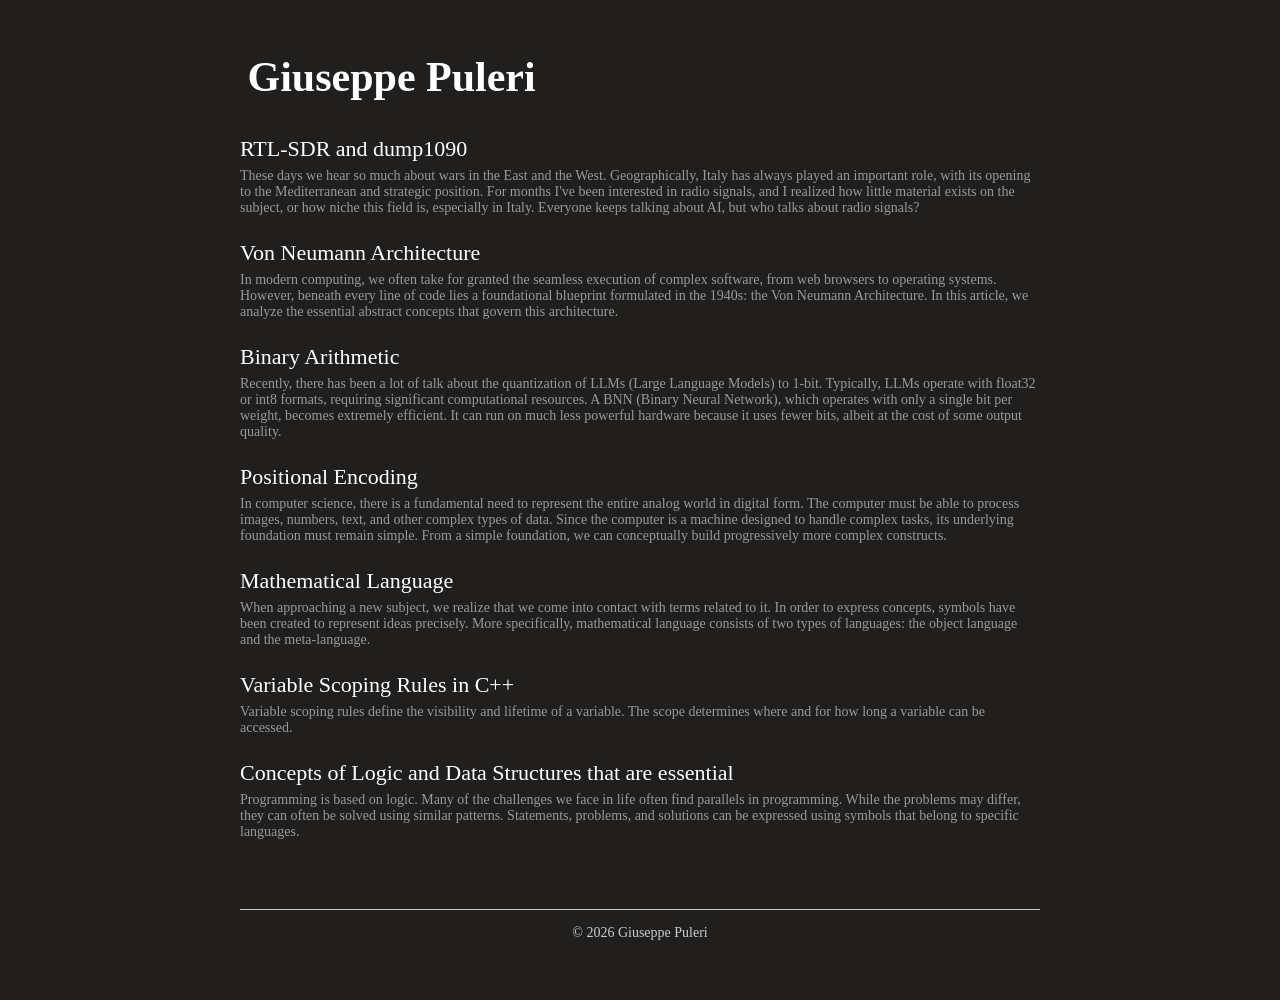
==== index.html @ e1268261 "Add article on RTL-SDR and dump1090 Added a new article about RTL-SDR and dump1090 with an excerpt d" ====
<!DOCTYPE html>
<html lang="it">
<head>
  <meta charset="UTF-8">
  <meta name="viewport" content="width=device-width, initial-scale=1.0">
  <title>List of posts - Giuseppe Puleri</title>
  <link rel="stylesheet" href="styles.css">
</head>
<body>

  <header>
    <a href="index.html"><h1>Giuseppe Puleri</h1></a>
  </header>

  <div id="content">
    <ul class="article-list">
      <li>
        <h2><a href="/2026/RTL-SDR-and-dump1090.html">RTL-SDR and dump1090</a></h2>
        <p class="excerpt">
           These days we hear so much about wars in the East and the West. 
          Geographically, Italy has always played an important role, with its opening to the Mediterranean and strategic position. 
          For months I've been interested in radio signals, and I realized how little material exists on the subject, or how niche this field is, especially in Italy. 
          Everyone keeps talking about AI, but who talks about radio signals?
        </p>
      </li>
      <li>
        <h2><a href="/2026/Von-Neumann-Architecture.html">Von Neumann Architecture</a></h2>
        <p class="excerpt">
          In modern computing, we often take for granted the seamless execution of complex software, from web browsers to operating systems. 
          However, beneath every line of code lies a foundational blueprint formulated in the 1940s: the Von Neumann Architecture. 
          In this article, we analyze the essential abstract concepts that govern this architecture.
        </p>
      </li>
      <li>
        <h2><a href="/2026/Binary-Arithmetic.html">Binary Arithmetic</a></h2>
        <p class="excerpt">
          Recently, there has been a lot of talk about the quantization of LLMs (Large Language Models) to 1-bit. 
          Typically, LLMs operate with float32 or int8 formats, requiring significant computational resources. 
          A BNN (Binary Neural Network), which operates with only a single bit per weight, becomes extremely efficient. 
          It can run on much less powerful hardware because it uses fewer bits, albeit at the cost of some output quality.
        </p>
      </li>
      <li>
        <h2><a href="/2026/Positional-Encoding.html">Positional Encoding</a></h2>
        <p class="excerpt">
          In computer science, there is a fundamental need to represent the entire analog world in digital form. 
          The computer must be able to process images, numbers, text, and other complex types of data. 
          Since the computer is a machine designed to handle complex tasks, its underlying foundation must remain simple.
          From a simple foundation, we can conceptually build progressively more complex constructs.
        </p>
      </li>
      <li>
        <h2><a href="/2026/Mathematical-Language.html">Mathematical Language</a></h2>
        <p class="excerpt">
          When approaching a new subject, we realize that we come into contact with terms related to it. 
          In order to express concepts, symbols have been created to represent ideas precisely. 
          More specifically, mathematical language consists of two types of languages: the object language and the meta-language.
        </p>
      </li>
      <li>
        <h2><a href="/2026/Variable-Scoping-Rules-in-C++.html">Variable Scoping Rules in C++</a></h2>
        <p class="excerpt">
          Variable scoping rules define the visibility and lifetime of a variable. The scope determines where and for how long a variable can be accessed.
        </p>
      </li>
      <li>
        <h2><a href="/2026/Concepts-of-Logic-and-Data-Structures-that-are-essential.html">Concepts of Logic and Data Structures that are essential</a></h2>
        <p class="excerpt">
          Programming is based on logic. Many of the challenges we face in life often find parallels in programming. 
          While the problems may differ, they can often be solved using similar patterns.
          Statements, problems, and solutions can be expressed using symbols that belong to specific languages.
        </p>
      </li>
    </ul>
  </div>

  <footer>
    &copy; 2026 Giuseppe Puleri
  </footer>

  <script src="script.js"></script>
</body>
</html>
---- styles.css ----
/* ==================================================
   Reset base
   ================================================== */

html, body, div, span, h1, h2, h3, h4, h5, h6, p,
blockquote, pre, a, abbr, address, code, del, dfn, em,
img, ins, kbd, q, s, samp, small, strike, strong, sub, sup,
tt, var, dl, dt, dd, ol, ul, li, fieldset, form, label,
legend, table, caption, tbody, tfoot, thead, tr, th, td,
article, header, footer, nav {
  margin: 0;
  padding: 0;
  border: 0;
  outline: 0;
  font-weight: inherit;
  font-style: inherit;
  font-size: 100%;
  font-family: inherit;
  vertical-align: baseline;
}

/* ==================================================
   Base
   ================================================== */

body {
  font-family: 'Palatino', 'Palatino Linotype', serif;
  text-rendering: optimizeLegibility;
  background: #201F1E!important;
  color: white;
  padding: 3% 10%;
}

a {
  text-decoration: none;
  color: #666;
}

li {
  list-style-type: none;
}

/* ==================================================
   Header
   ================================================== */

header {
  display: block;
  position: relative;
  padding: 15px 0 0 15px;
  width: 100%;
  margin: 0 auto;
}

header h1 {
  display: inline;
  font-size: 42px;
  font-weight: bold;
  color: white;
}

header h1 a {
  color: white;
}

header p.meta,
header h1 small {
  font-size: 18px;
  color: #999;
  display: block;
  margin-top: 4px;
}

nav {
  display: inline;
  margin-bottom: 15px;
}

nav a {
  margin-left: 20px;
}

/* ==================================================
   Content
   ================================================== */

#content {
  display: block;
  width: 90%;
  margin: 20px auto;
  padding: 15px;
}

@media screen and (min-width: 1024px) {
  #content {
    width: 800px;
  }
  header {
    width: 800px;
    margin: 0 auto;
  }
}

@media screen and (max-width: 800px) {
  img {
    max-width: 90%;
  }
}

/* ==================================================
   Lista articoli (index)
   ================================================== */

.article-list li {
  margin-bottom: 24px;
}

.article-list h2 {
  display: inline;
  font-size: 22px;
  color: white;
}

.article-list h2 a {
  color: white;
}

.article-list p.excerpt {
  font-size: 14px;
  color: #999;
  margin-top: 6px;
  margin-left: 0;
}

/* ==================================================
   Articolo singolo
   ================================================== */

article {
  display: block;
  font-size: 18px;
  margin-bottom: 10px;
}

article h1.article-title {
  font-size: 30px;
  color: white;
  margin-bottom: 6px;
}

article .meta {
  color: #999;
  font-size: 18px;
  margin-bottom: 20px;
  display: block;
}

article p {
  font-size: 16px;
  color: white;
  margin-bottom: 14px;
}

article a {
  color: #666;
  text-decoration: underline;
}

/* ==================================================
   Contatore visite
   ================================================== */

.visit-counter {
  margin-top: 40px;
  padding-top: 10px;
  border-top: 1px white solid;
  color: #999;
  font-size: 14px;
}

/* ==================================================
   Back link
   ================================================== */

.back-link {
  display: block;
  margin-top: 20px;
  color: #666;
}

.back-link:hover {
  text-decoration: underline;
}

/* ==================================================
   Footer
   ================================================== */

footer {
  display: block;
  border-top: 1px #ccc solid;
  text-align: center;
  color: #ccc;
  font-size: 14px;
  margin: 30px auto 20px;
  padding-top: 15px;
  width: 90%;
}

@media screen and (min-width: 1024px) {
  footer {
    width: 800px;
  }
}
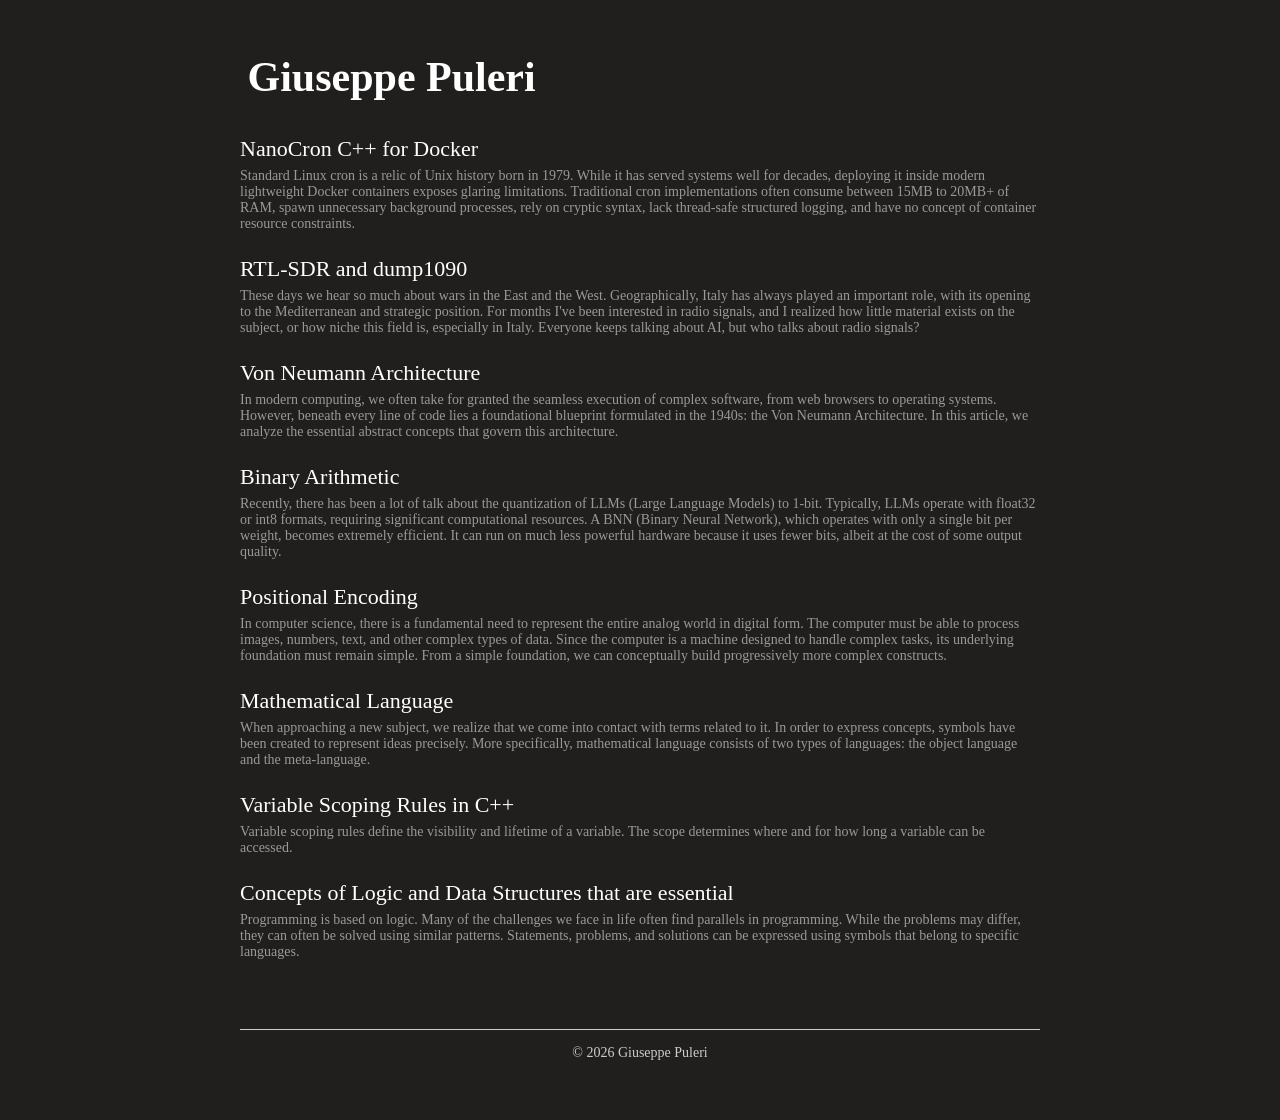
==== commit b70e0992: "Add article on NanoCron C++ for Docker Added a new article about NanoCron C++ for Docker, discussing" ====
--- a/index.html
+++ b/index.html
@@ -14,6 +14,13 @@
 
   <div id="content">
     <ul class="article-list">
+      <li>
+        <h2><a href="/2026/RTL-SDR-and-dump1090.html">NanoCron C++ for Docker</a></h2>
+        <p class="excerpt">
+        Standard Linux cron is a relic of Unix history born in 1979. While it has served systems well for decades, deploying it inside modern lightweight Docker containers exposes glaring limitations. 
+        Traditional cron implementations often consume between 15MB to 20MB+ of RAM, spawn unnecessary background processes, rely on cryptic syntax, lack thread-safe structured logging, and have no concept of container resource constraints.
+        </p>
+      </li>
       <li>
         <h2><a href="/2026/RTL-SDR-and-dump1090.html">RTL-SDR and dump1090</a></h2>
         <p class="excerpt">
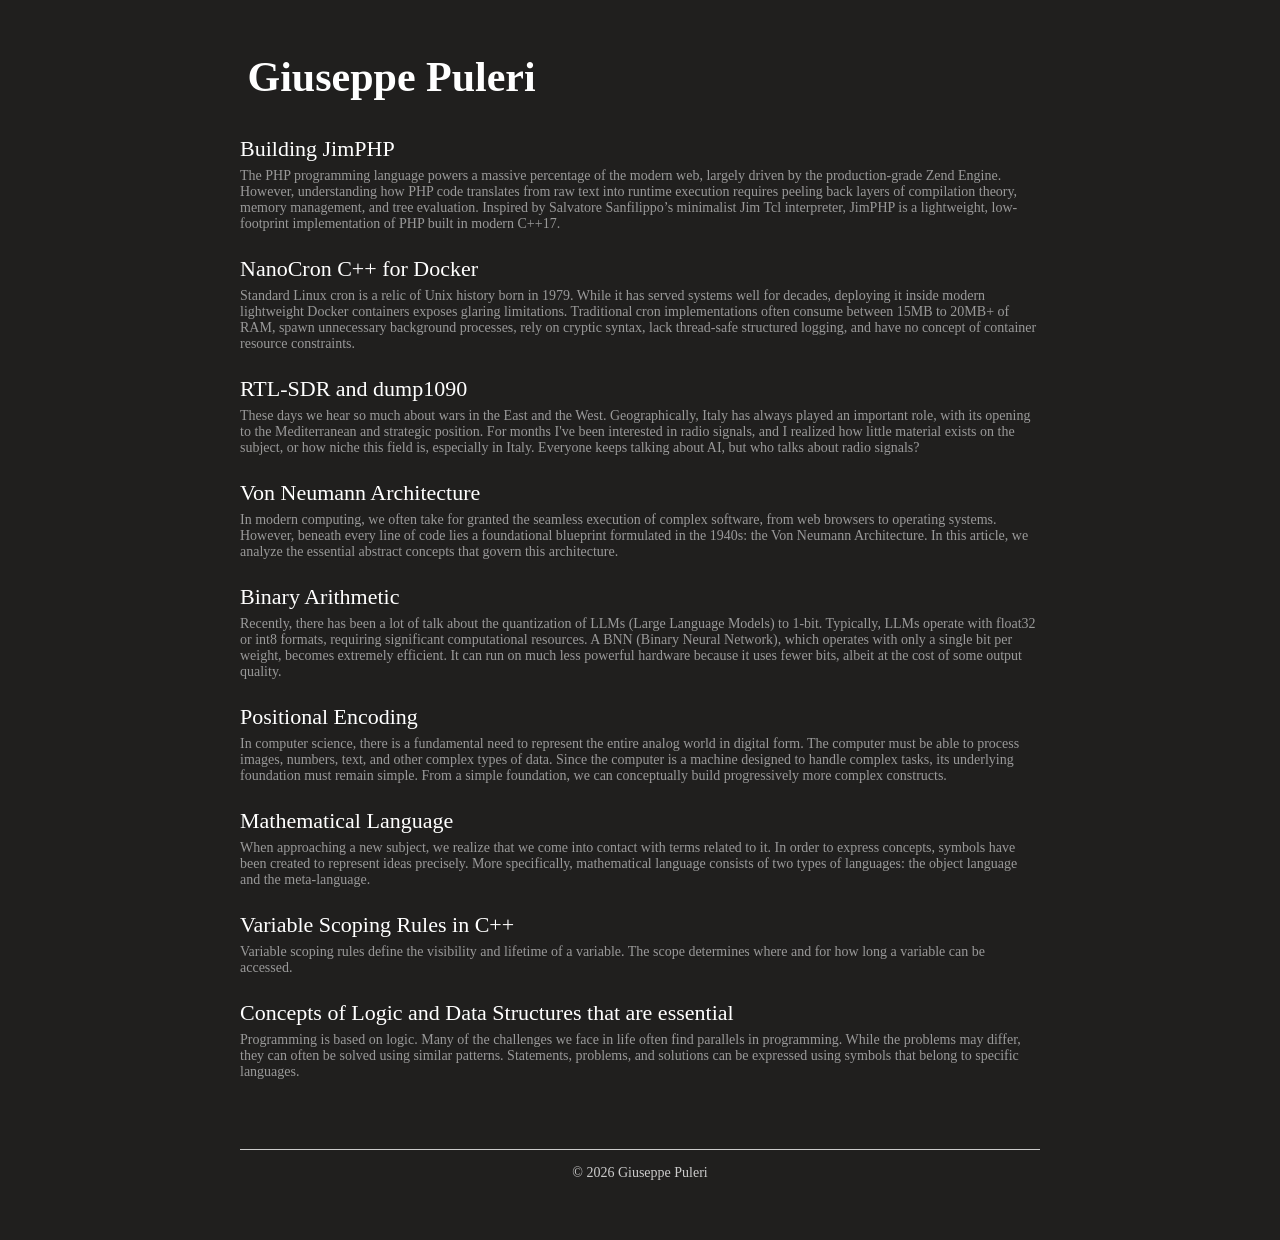
==== commit d8471043: "Add article about Building JimPHP Added a new article about Building JimPHP with an excerpt discussi" ====
--- a/index.html
+++ b/index.html
@@ -15,7 +15,15 @@
   <div id="content">
     <ul class="article-list">
       <li>
-        <h2><a href="/2026/RTL-SDR-and-dump1090.html">NanoCron C++ for Docker</a></h2>
+        <h2><a href="/2026/building-jimphp.html">Building JimPHP</a></h2>
+        <p class="excerpt">
+        The PHP programming language powers a massive percentage of the modern web, largely driven by the production-grade Zend Engine. 
+          However, understanding how PHP code translates from raw text into runtime execution requires peeling back layers of compilation theory, memory management, and tree evaluation. 
+          Inspired by Salvatore Sanfilippo’s minimalist Jim Tcl interpreter, JimPHP is a lightweight, low-footprint implementation of PHP built in modern C++17.
+         </p>
+      </li>
+      <li>
+        <h2><a href="/2026/nanocron-cpp-docker-daemon.html">NanoCron C++ for Docker</a></h2>
         <p class="excerpt">
         Standard Linux cron is a relic of Unix history born in 1979. While it has served systems well for decades, deploying it inside modern lightweight Docker containers exposes glaring limitations. 
         Traditional cron implementations often consume between 15MB to 20MB+ of RAM, spawn unnecessary background processes, rely on cryptic syntax, lack thread-safe structured logging, and have no concept of container resource constraints.
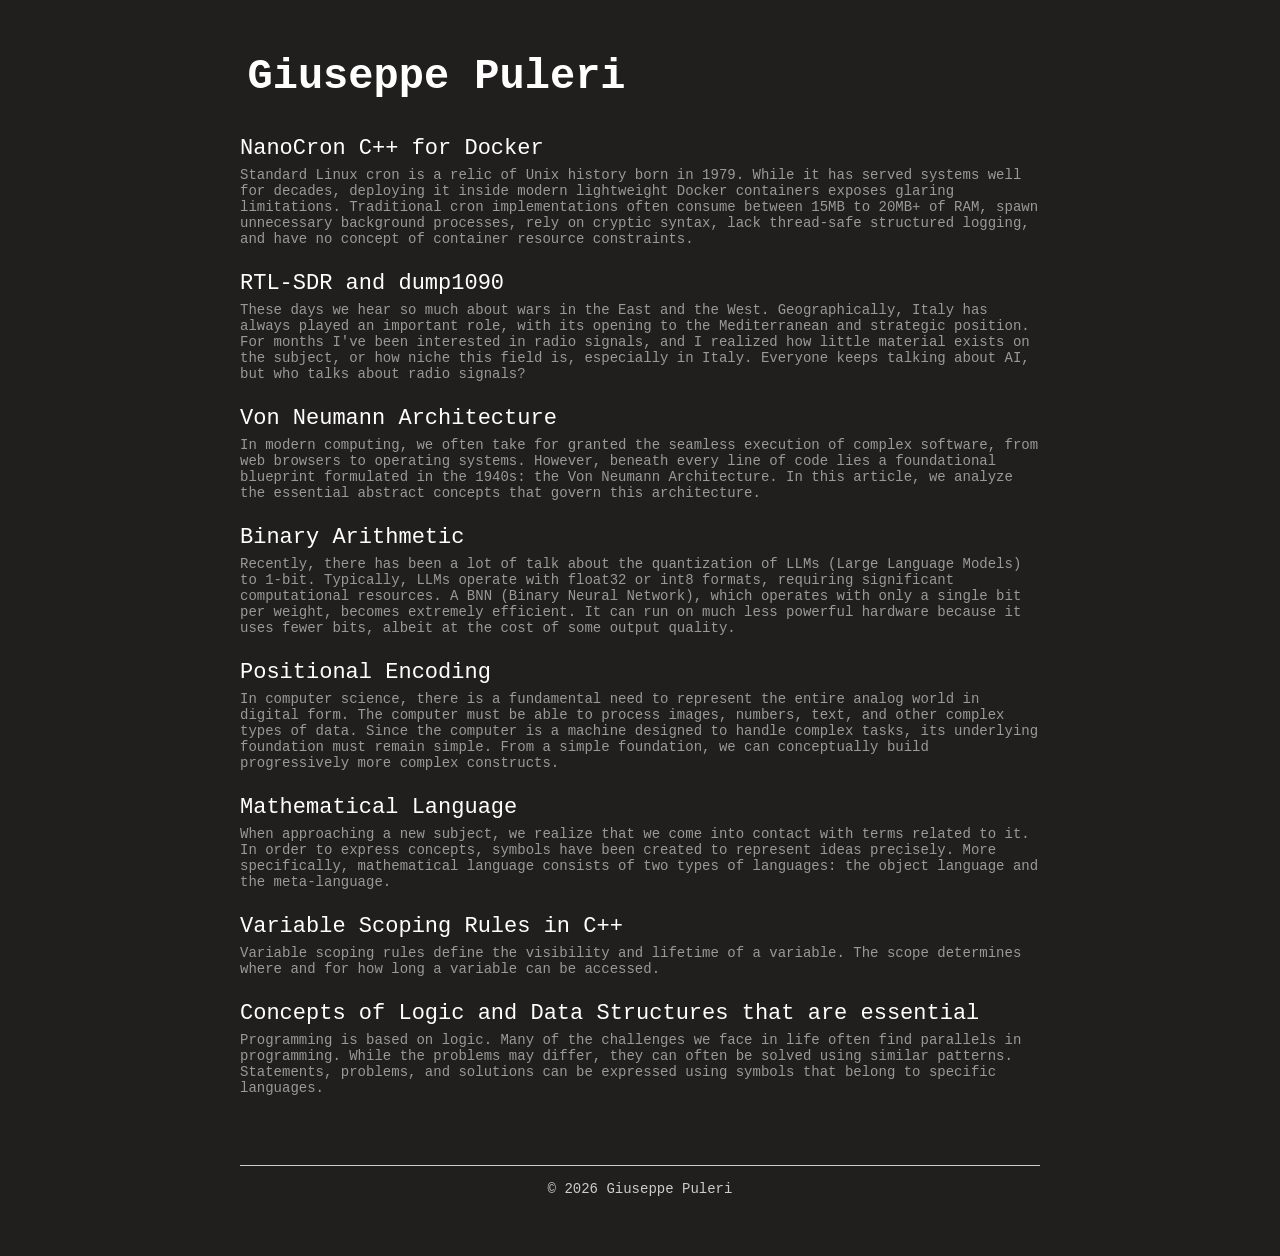
==== commit 61f792ee: "Remove Building JimPHP article from index.html Removed the article about Building JimPHP from the li" ====
--- a/index.html
+++ b/index.html
@@ -14,14 +14,6 @@
 
   <div id="content">
     <ul class="article-list">
-      <li>
-        <h2><a href="/2026/building-jimphp.html">Building JimPHP</a></h2>
-        <p class="excerpt">
-        The PHP programming language powers a massive percentage of the modern web, largely driven by the production-grade Zend Engine. 
-          However, understanding how PHP code translates from raw text into runtime execution requires peeling back layers of compilation theory, memory management, and tree evaluation. 
-          Inspired by Salvatore Sanfilippo’s minimalist Jim Tcl interpreter, JimPHP is a lightweight, low-footprint implementation of PHP built in modern C++17.
-         </p>
-      </li>
       <li>
         <h2><a href="/2026/nanocron-cpp-docker-daemon.html">NanoCron C++ for Docker</a></h2>
         <p class="excerpt">
--- a/styles.css
+++ b/styles.css
@@ -24,7 +24,7 @@
    ================================================== */
 
 body {
-  font-family: 'Palatino', 'Palatino Linotype', serif;
+  font-family: 'Inconsolata', Courier;
   text-rendering: optimizeLegibility;
   background: #201F1E!important;
   color: white;
@@ -159,6 +159,8 @@
   font-size: 16px;
   color: white;
   margin-bottom: 14px;
+ font-size: 18px;
+ line-height: 1.3;
 }
 
 article a {
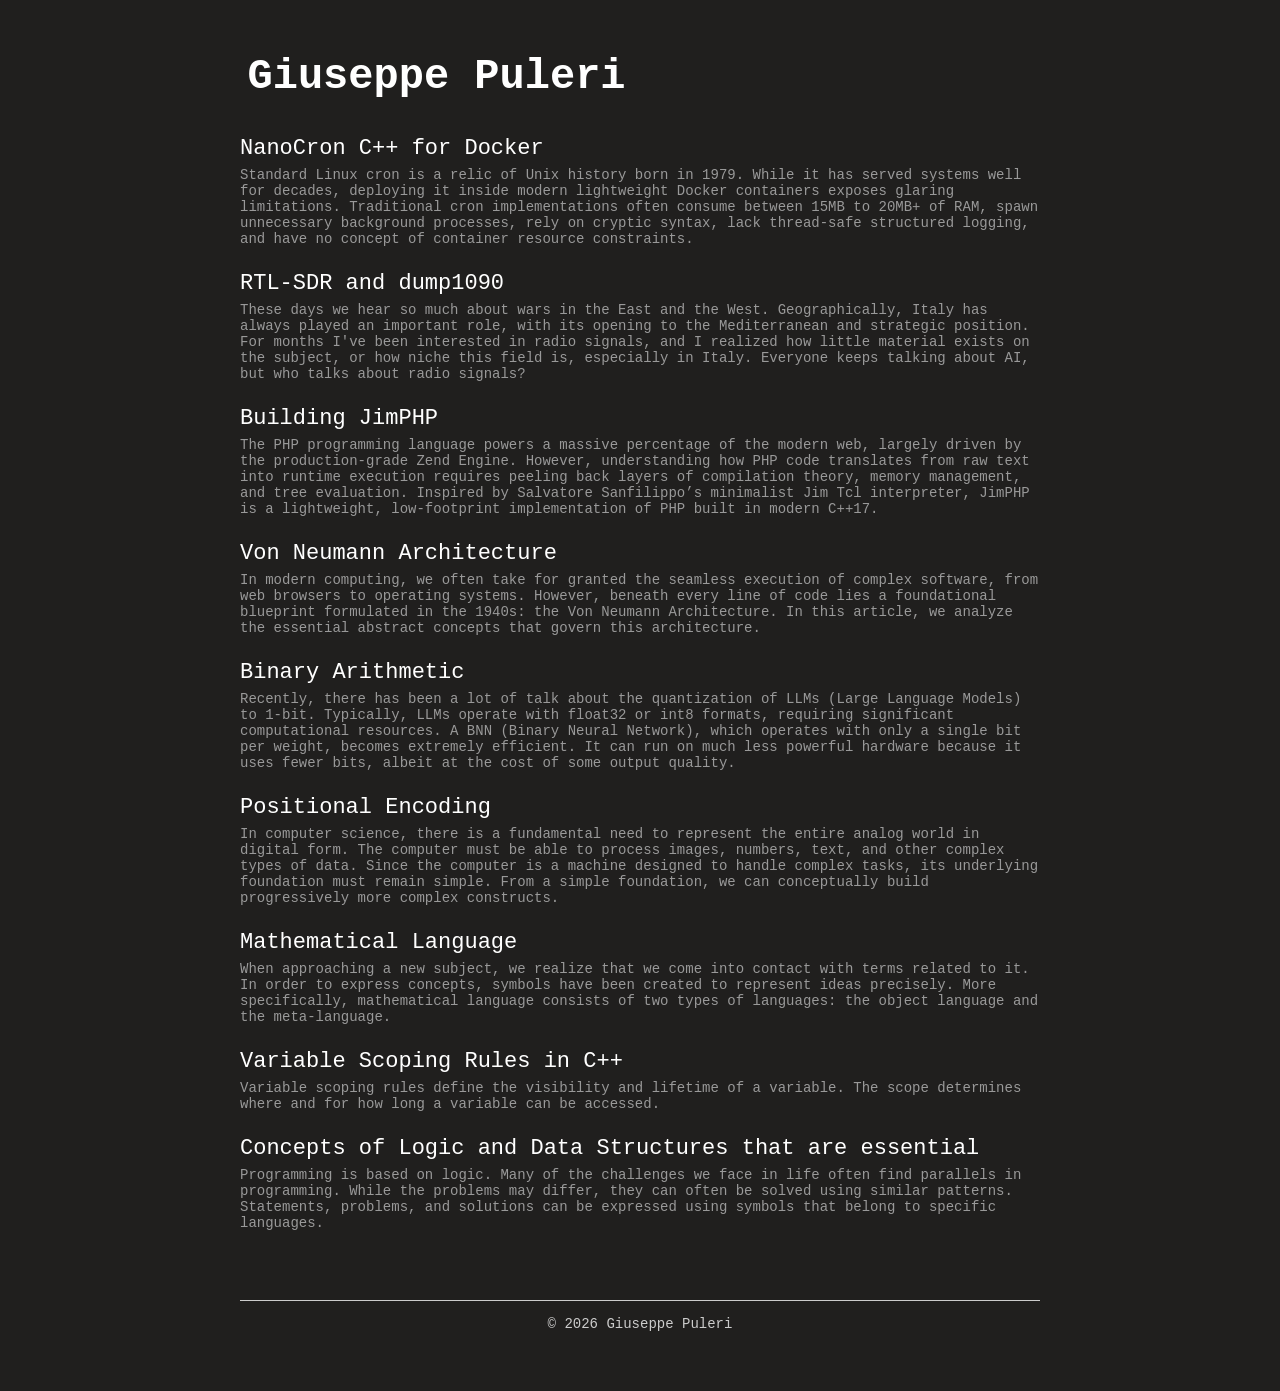
==== commit c3866863: "Update index.html" ====
--- a/index.html
+++ b/index.html
@@ -29,6 +29,14 @@
           For months I've been interested in radio signals, and I realized how little material exists on the subject, or how niche this field is, especially in Italy. 
           Everyone keeps talking about AI, but who talks about radio signals?
         </p>
+      </li>
+      <li>
+        <h2><a href="/2026/Building-JimPHP.html">Building JimPHP</a></h2>
+        <p class="excerpt">
+        The PHP programming language powers a massive percentage of the modern web, largely driven by the production-grade Zend Engine. 
+          However, understanding how PHP code translates from raw text into runtime execution requires peeling back layers of compilation theory, memory management, and tree evaluation. 
+          Inspired by Salvatore Sanfilippo’s minimalist Jim Tcl interpreter, JimPHP is a lightweight, low-footprint implementation of PHP built in modern C++17.
+         </p>
       </li>
       <li>
         <h2><a href="/2026/Von-Neumann-Architecture.html">Von Neumann Architecture</a></h2>
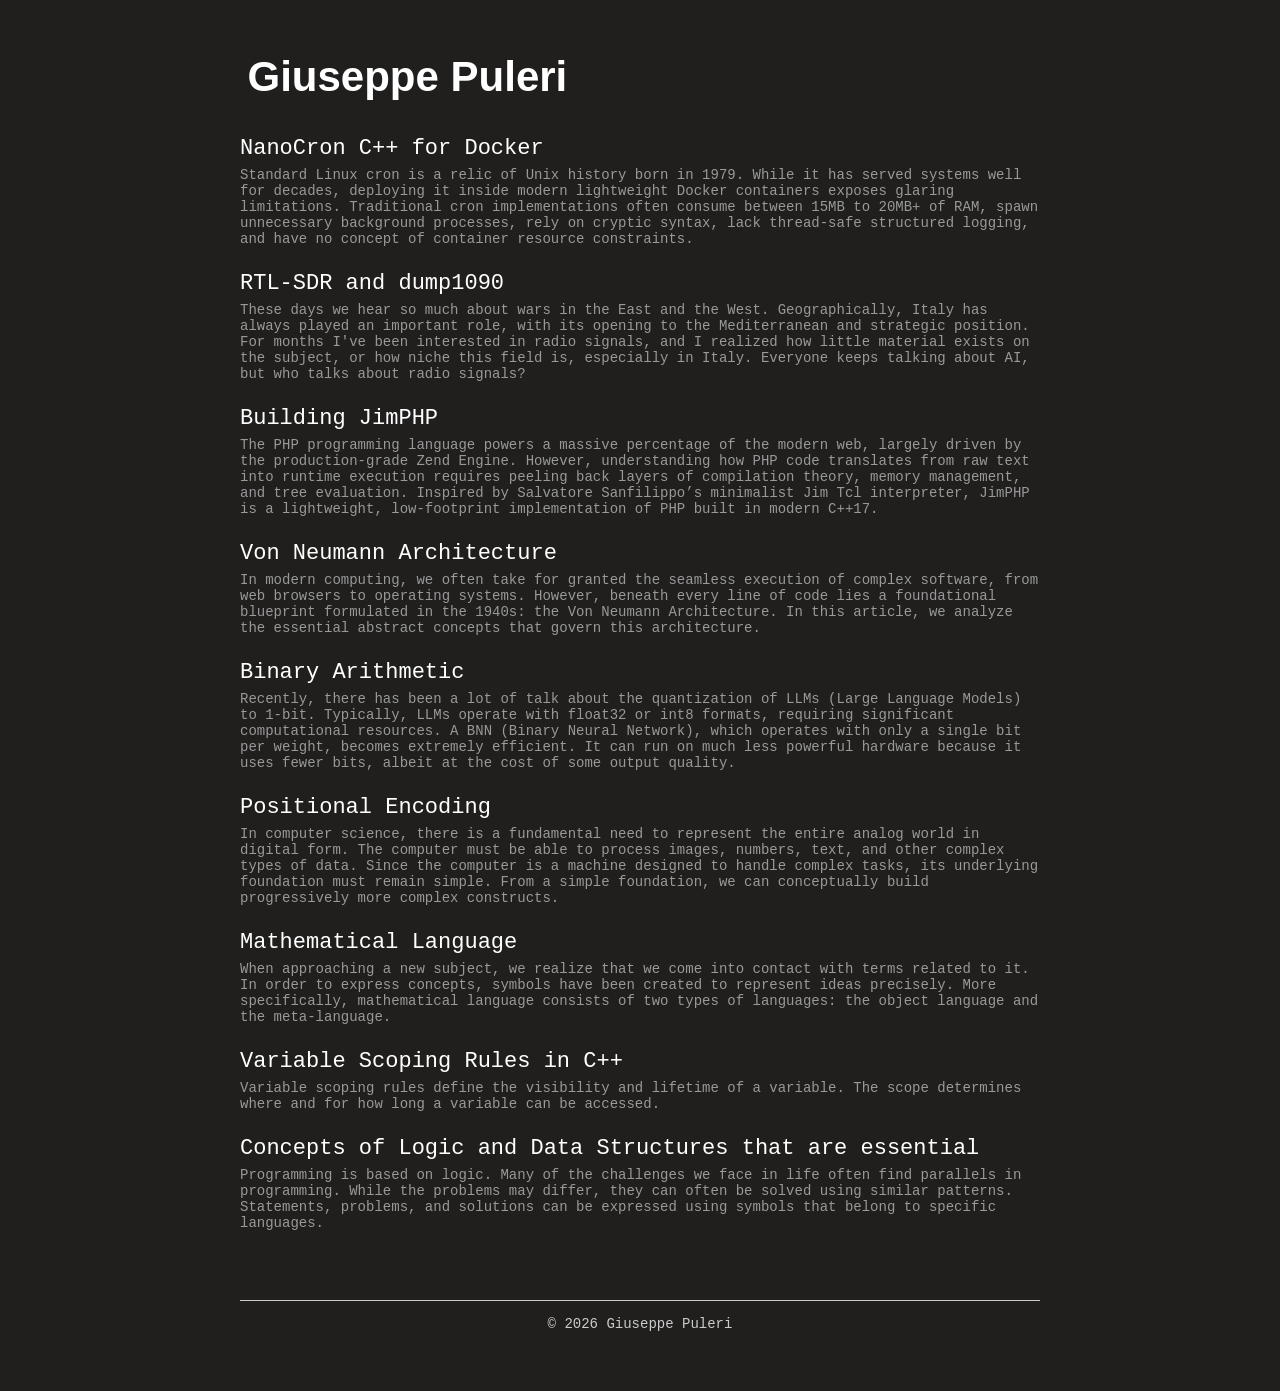
==== commit aa97f77a: "Update header style for Giuseppe Puleri" ====
--- a/index.html
+++ b/index.html
@@ -9,7 +9,7 @@
 <body>
 
   <header>
-    <a href="index.html"><h1>Giuseppe Puleri</h1></a>
+    <a href="index.html"><h1 style="font-family: 'Space Grotesk', sans-serif; margin-bottom: 24px;">Giuseppe Puleri</h1></a>
   </header>
 
   <div id="content">
